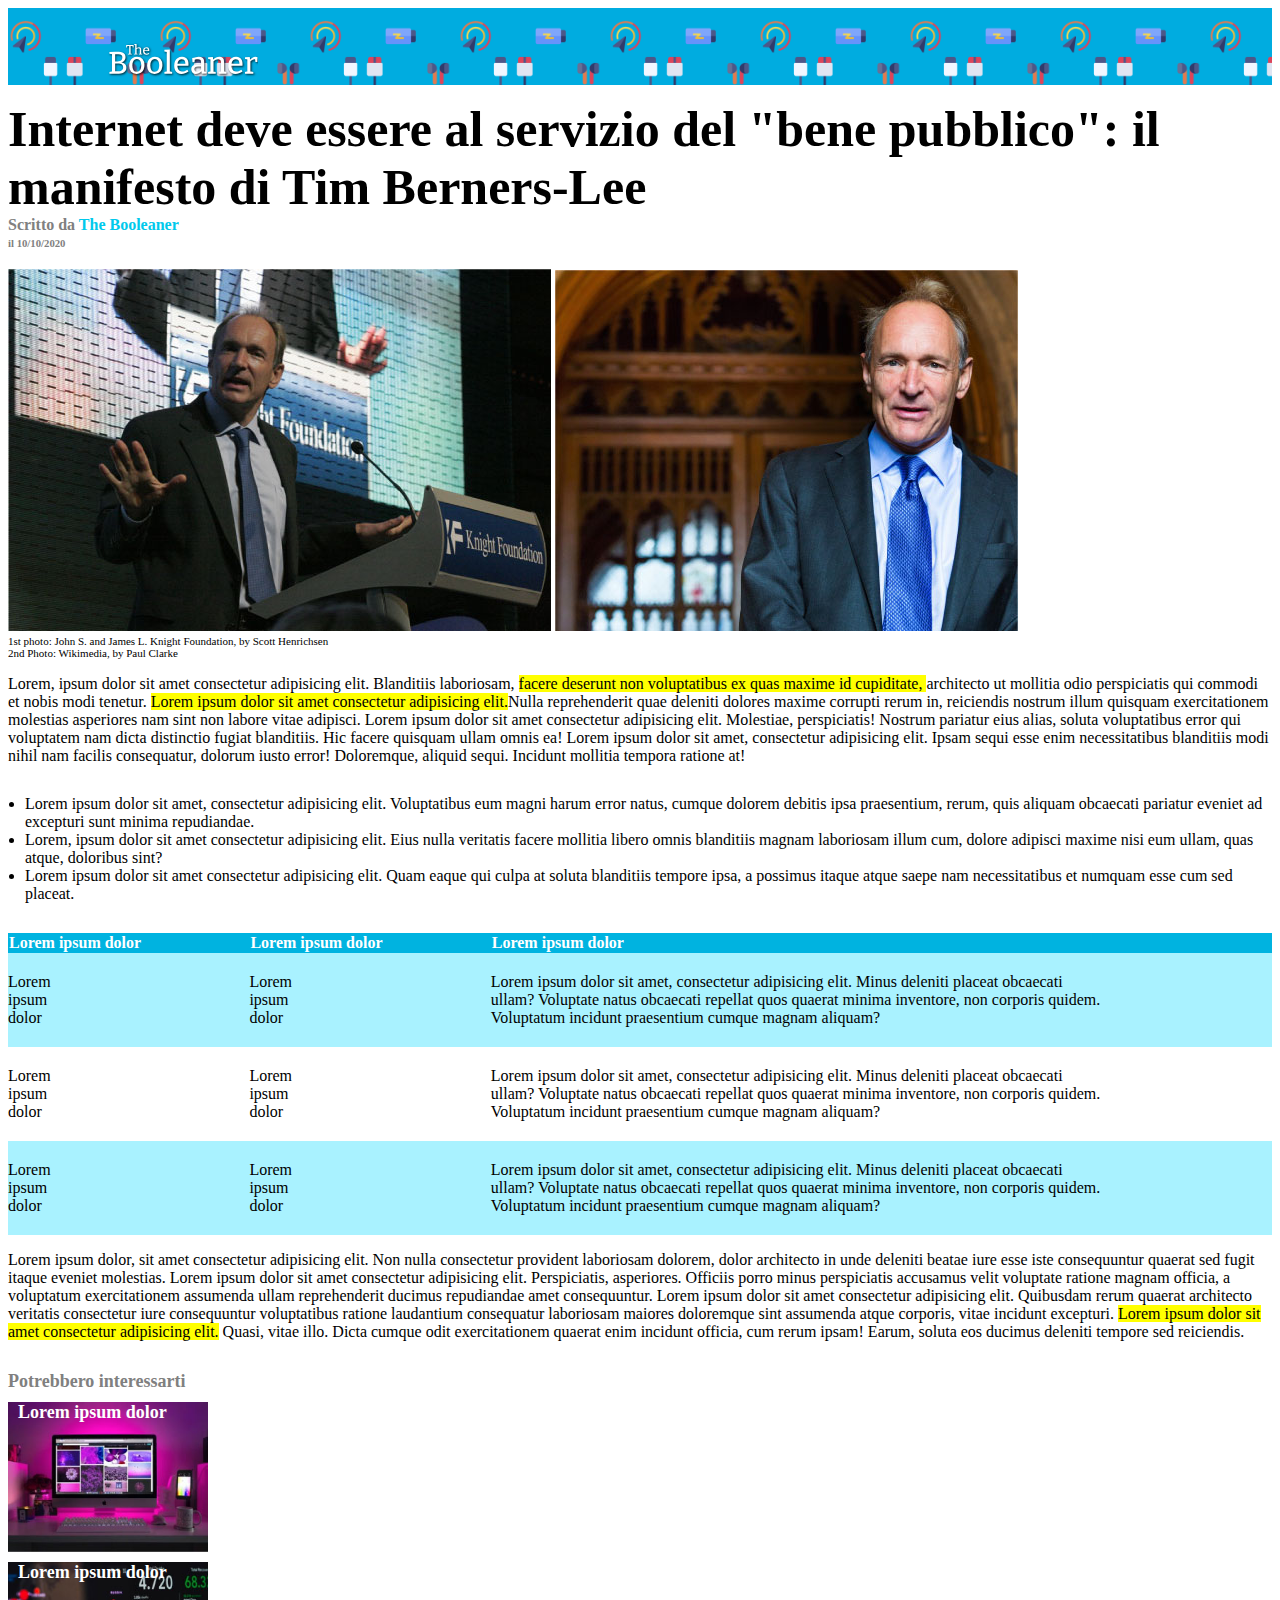
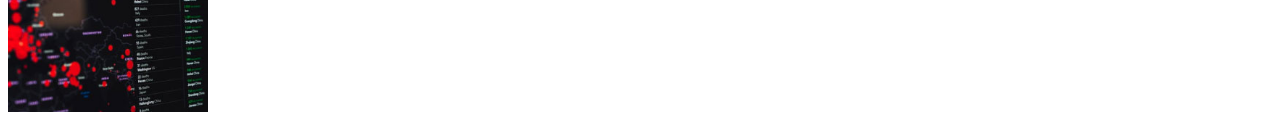
==== main/index.html @ e6f2440e "Consegna dell'esercizio Main. Il Bonus già inviato" ====
<!DOCTYPE html>
<html lang="en">
<head>
    <meta charset="UTF-8">
    <meta http-equiv="X-UA-Compatible" content="IE=edge">
    <meta name="viewport" content="width=device-width, initial-scale=1.0">
    <link rel="stylesheet" href="css/style.css">
    <title>The Booleaner</title>


</head>
<body>

    <!-- header -->
    <header>
        <img src="img/logo.svg" alt="Logo" id="logo">
    </header>
    <!-- /header -->

    <!-- main -->
    <main>
        <h1>Internet deve essere al servizio del "bene pubblico": il manifesto di Tim Berners-Lee</h1>
        <div id="grey">
            <h4>Scritto da <span id="azul">The Booleaner</span></h4>
            <h6>il 10/10/2020</h6>
        </div>

        <section>
            <img src="img/tim-1.jpg" alt="Tim-1">
            <img src="img/tim-2.jpg" alt="Tim-2">
            <span>1st photo: John S. and James L. Knight Foundation, by Scott Henrichsen</span>
            <span>2nd Photo: Wikimedia, by Paul Clarke</span>
        </section>

        <p id="space">
            Lorem, ipsum dolor sit amet consectetur adipisicing elit. Blanditiis laboriosam, <span class="underline">facere deserunt non voluptatibus ex quas maxime id cupiditate, </span> architecto ut mollitia odio perspiciatis qui commodi et nobis modi tenetur. <span class="underline"> Lorem ipsum dolor sit amet consectetur adipisicing elit.</span>Nulla reprehenderit quae deleniti dolores maxime corrupti rerum in, reiciendis nostrum illum quisquam exercitationem molestias asperiores nam sint non labore vitae adipisci. Lorem ipsum dolor sit amet consectetur adipisicing elit. Molestiae, perspiciatis! Nostrum pariatur eius alias, soluta voluptatibus error qui voluptatem nam dicta distinctio fugiat blanditiis. Hic facere quisquam ullam omnis ea! Lorem ipsum dolor sit amet, consectetur adipisicing elit. Ipsam sequi esse enim necessitatibus blanditiis modi nihil nam facilis consequatur, dolorum iusto error! Doloremque, aliquid sequi. Incidunt mollitia tempora ratione at!
        </p>

        <ul>
            <li>Lorem ipsum dolor sit amet, consectetur adipisicing elit. Voluptatibus eum magni harum error natus, cumque dolorem debitis ipsa praesentium, rerum, quis aliquam obcaecati pariatur eveniet ad excepturi sunt minima repudiandae.</li>
            <li>Lorem, ipsum dolor sit amet consectetur adipisicing elit. Eius nulla veritatis facere mollitia libero omnis blanditiis magnam laboriosam illum cum, dolore adipisci maxime nisi eum ullam, quas atque, doloribus sint?</li>
            <li>Lorem ipsum dolor sit amet consectetur adipisicing elit. Quam eaque qui culpa at soluta blanditiis tempore ipsa, a possimus itaque atque saepe nam necessitatibus et numquam esse cum sed placeat.</li>
        </ul>

        <table class="content-table">
            <thead>
                <tr id="tableblue">
                    <th>Lorem ipsum dolor</th>
                    <th>Lorem ipsum dolor</th>
                    <th>Lorem ipsum dolor</th>
                </tr>
            </thead>
            <tbody>
                <tr id="tableazul">
                    <td>Lorem ipsum dolor</td>
                    <td >Lorem ipsum dolor</td>
                    <td >Lorem ipsum dolor sit amet, consectetur adipisicing elit. Minus deleniti placeat obcaecati ullam? Voluptate natus obcaecati repellat quos quaerat minima inventore, non corporis quidem. Voluptatum incidunt praesentium cumque magnam aliquam?</th>
                </tr>
                <tr id="tablewhite">
                    <td>Lorem ipsum dolor</td>
                    <td>Lorem ipsum dolor</td>
                    <td>Lorem ipsum dolor sit amet, consectetur adipisicing elit. Minus deleniti placeat obcaecati ullam? Voluptate natus obcaecati repellat quos quaerat minima inventore, non corporis quidem. Voluptatum incidunt praesentium cumque magnam aliquam?</td>
                </tr>
                <tr id="tableazul">
                    <td>Lorem ipsum dolor</td>
                    <td>Lorem ipsum dolor</td>
                    <td>Lorem ipsum dolor sit amet, consectetur adipisicing elit. Minus deleniti placeat obcaecati ullam? Voluptate natus obcaecati repellat quos quaerat minima inventore, non corporis quidem. Voluptatum incidunt praesentium cumque magnam aliquam?</td>
                </tr>
            </tbody>
        </table>

        <p>
            Lorem ipsum dolor, sit amet consectetur adipisicing elit. Non nulla consectetur provident laboriosam dolorem, dolor architecto in unde deleniti beatae iure esse iste consequuntur quaerat sed fugit itaque eveniet molestias. Lorem ipsum dolor sit amet consectetur adipisicing elit. Perspiciatis, asperiores. Officiis porro minus perspiciatis accusamus velit voluptate ratione magnam officia, a voluptatum exercitationem assumenda ullam reprehenderit ducimus repudiandae amet consequuntur. Lorem ipsum dolor sit amet consectetur adipisicing elit. Quibusdam rerum quaerat architecto veritatis consectetur iure consequuntur voluptatibus ratione laudantium consequatur laboriosam maiores doloremque sint assumenda atque corporis, vitae incidunt excepturi. <span class="underline">Lorem ipsum dolor sit amet consectetur adipisicing elit.</span> Quasi, vitae illo. Dicta cumque odit exercitationem quaerat enim incidunt officia, cum rerum ipsam! Earum, soluta eos ducimus deleniti tempore sed reiciendis.
        </p>

    </main>
    <!-- /main -->

    <!-- footer -->
    <footer>
        <h5>Potrebbero interessarti</h5>
        <div class="quadrato texture-back1">
            <span class="inside">Lorem ipsum dolor</span>
        </div>
        <div class="quadrato texture-back2">
            <span class="inside">Lorem ipsum dolor</span>
        </div>
    </footer>
    <!-- /footer -->

</body>
</html>
---- main/css/style.css ----
/* Gestione Generale */


header {
    background-image: url(/img/pattern.png);
    background-color: rgb(0, 172, 224);
    background-size: 300px;
}
#logo {
    width: 150px;
    margin-left: 100px;
    margin-top: 35px;

}

/* /Gestione Generale */


/* Intestazione */
h1 {
    font-size: 50px;
    margin-top: 15px;
    margin-bottom: 0%;
}

#grey {
    color: grey;
}

h4 {
    margin: 0%;
}

#azul {
    color: rgb(0, 201, 236);
}

h6 {
    margin: 0%;
    margin-top: 3px;
    margin-bottom: 20px;
}

/* Specs */
section span {
    display: block;
    font-size: 11px;
}

#space {
    margin-bottom: 30px;
}

li {
    margin-left: -23px;
}

.underline {
    background-color: yellow;
}
/* /Specs */

/* Table */
.content-table {
    margin-top: 30px;
    border-collapse: collapse;
    text-align: left;
    box-sizing: content-box;
}

.content-table td {
    padding: 20px 170px 20px 0px;
}

#tableblue {
    background-color: rgb(0, 179, 224);
    color: white;
}

#tableazul {
    background-color: rgba(19, 220, 255, 0.363);
}

#tablewhite {
    background-color: rgb(255, 255, 255);
}
/* /Table */

/* Footer */


h5 {
    margin-top: 30px;
    margin-bottom: 10px;
    font-size: large;
    color: grey;
}

.texture-back1 {
    background-image: url(/img/monitor.jpg);
    background-size: cover;
    background-position: center;
    color: white;
    margin-bottom: 10px;
}

.texture-back2 {
    background-image: url(/img/graph.jpg);
    background-size: cover;
    background-position: center;
    color: white;
}

.quadrato {
    height: 150px;
    width: 200px;
}

.inside {
    font-size: 18px;
    font-weight: 700;
    padding: 10px 10px;
}
/* /Footer */
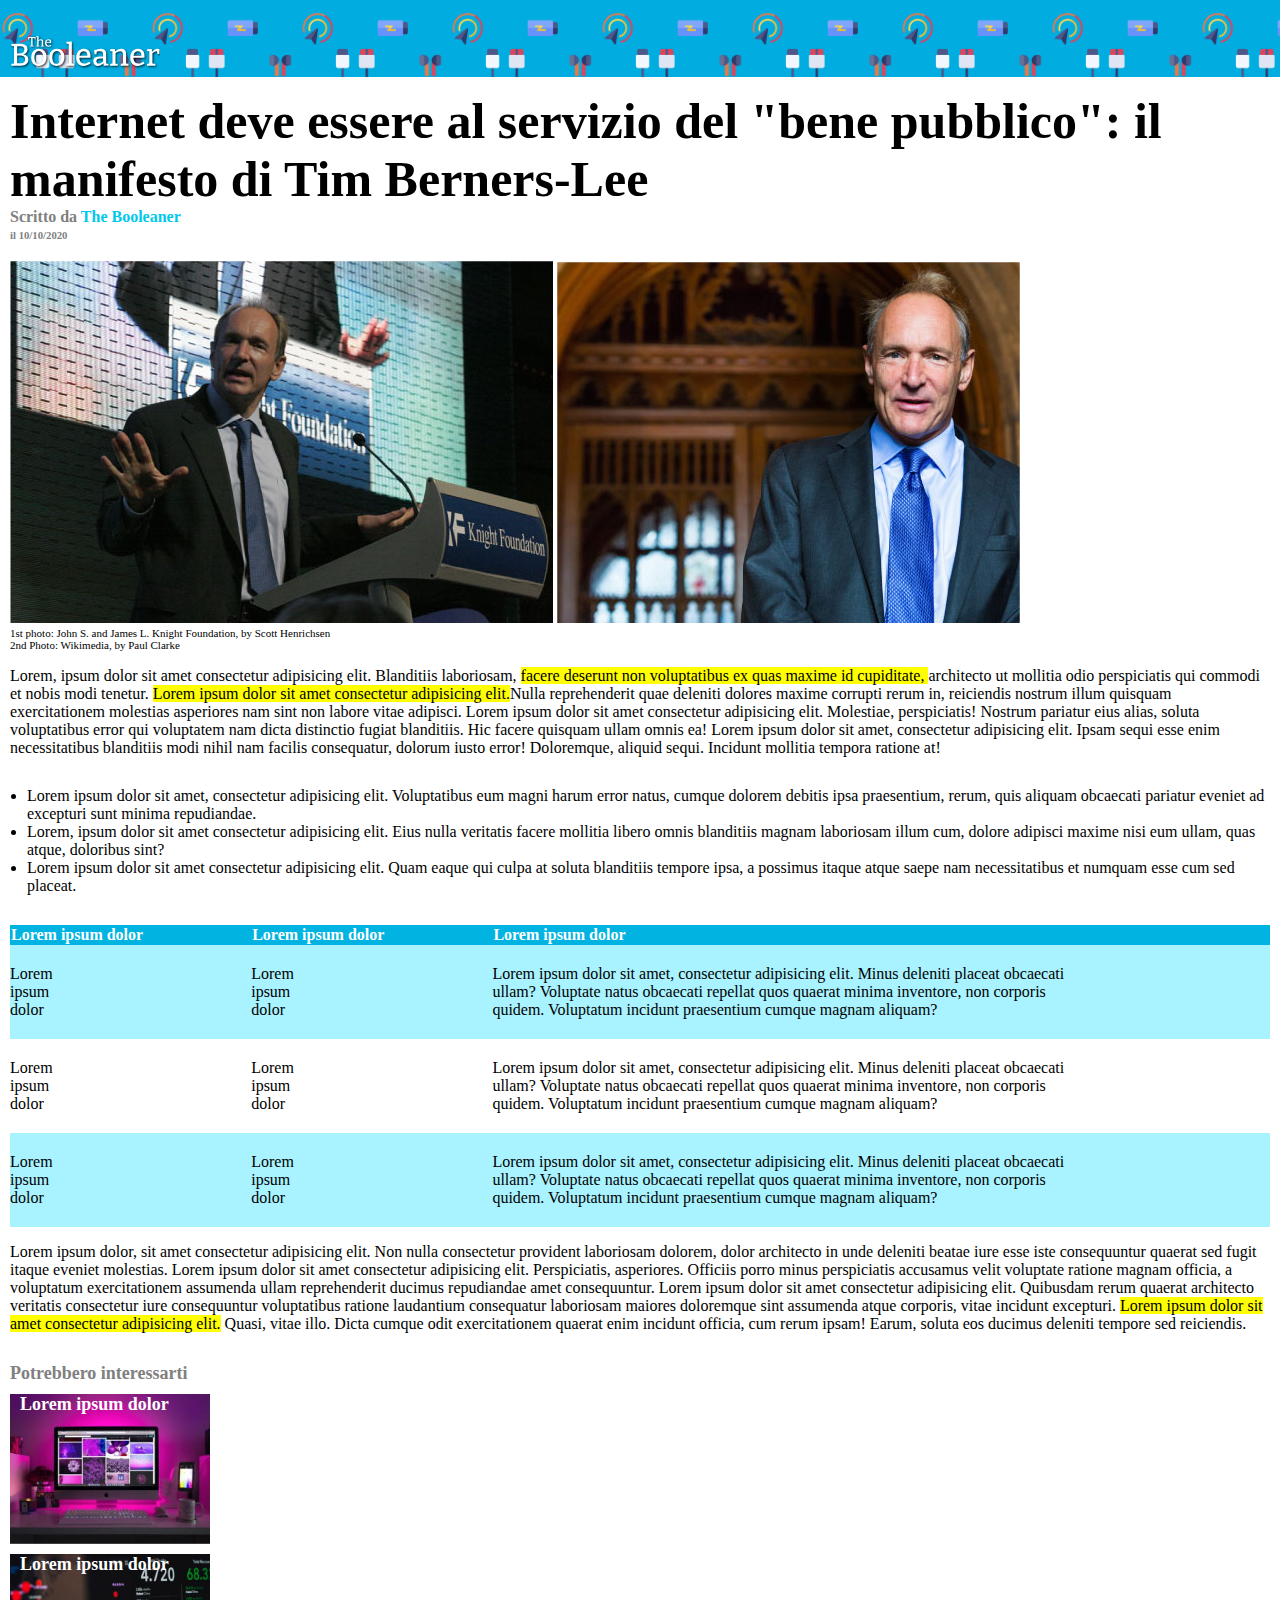
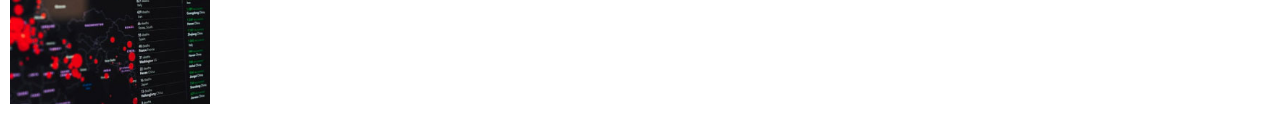
==== commit 296706ee: "Correzione Esercizio" ====
--- a/main/index.html
+++ b/main/index.html
@@ -44,24 +44,24 @@
 
         <table class="content-table">
             <thead>
-                <tr id="tableblue">
+                <tr id="table-blue">
                     <th>Lorem ipsum dolor</th>
                     <th>Lorem ipsum dolor</th>
                     <th>Lorem ipsum dolor</th>
                 </tr>
             </thead>
             <tbody>
-                <tr id="tableazul">
+                <tr class="table-azul">
                     <td>Lorem ipsum dolor</td>
                     <td >Lorem ipsum dolor</td>
                     <td >Lorem ipsum dolor sit amet, consectetur adipisicing elit. Minus deleniti placeat obcaecati ullam? Voluptate natus obcaecati repellat quos quaerat minima inventore, non corporis quidem. Voluptatum incidunt praesentium cumque magnam aliquam?</th>
                 </tr>
-                <tr id="tablewhite">
+                <tr>
                     <td>Lorem ipsum dolor</td>
                     <td>Lorem ipsum dolor</td>
                     <td>Lorem ipsum dolor sit amet, consectetur adipisicing elit. Minus deleniti placeat obcaecati ullam? Voluptate natus obcaecati repellat quos quaerat minima inventore, non corporis quidem. Voluptatum incidunt praesentium cumque magnam aliquam?</td>
                 </tr>
-                <tr id="tableazul">
+                <tr class="table-azul">
                     <td>Lorem ipsum dolor</td>
                     <td>Lorem ipsum dolor</td>
                     <td>Lorem ipsum dolor sit amet, consectetur adipisicing elit. Minus deleniti placeat obcaecati ullam? Voluptate natus obcaecati repellat quos quaerat minima inventore, non corporis quidem. Voluptatum incidunt praesentium cumque magnam aliquam?</td>
--- a/main/css/style.css
+++ b/main/css/style.css
@@ -1,16 +1,31 @@
 /* Gestione Generale */
-
+body {
+    margin: 0;
+}
 
 header {
-    background-image: url(/img/pattern.png);
+    background-image: url(../img/pattern.png);
     background-color: rgb(0, 172, 224);
     background-size: 300px;
+    padding-left: 10px;
+    padding-right: 10px;
 }
+
 #logo {
     width: 150px;
-    margin-left: 100px;
     margin-top: 35px;
 
+}
+
+main {
+    padding-left: 10px;
+    padding-right: 10px;
+}
+
+footer {
+    padding-left: 10px;
+    padding-right: 10px;
+    margin-bottom: 20px;
 }
 
 /* /Gestione Generale */
@@ -72,17 +87,13 @@
     padding: 20px 170px 20px 0px;
 }
 
-#tableblue {
+#table-blue {
     background-color: rgb(0, 179, 224);
     color: white;
 }
 
-#tableazul {
+.table-azul {
     background-color: rgba(19, 220, 255, 0.363);
-}
-
-#tablewhite {
-    background-color: rgb(255, 255, 255);
 }
 /* /Table */
 
@@ -97,7 +108,7 @@
 }
 
 .texture-back1 {
-    background-image: url(/img/monitor.jpg);
+    background-image: url(../img/monitor.jpg);
     background-size: cover;
     background-position: center;
     color: white;
@@ -105,7 +116,7 @@
 }
 
 .texture-back2 {
-    background-image: url(/img/graph.jpg);
+    background-image: url(../img/graph.jpg);
     background-size: cover;
     background-position: center;
     color: white;
